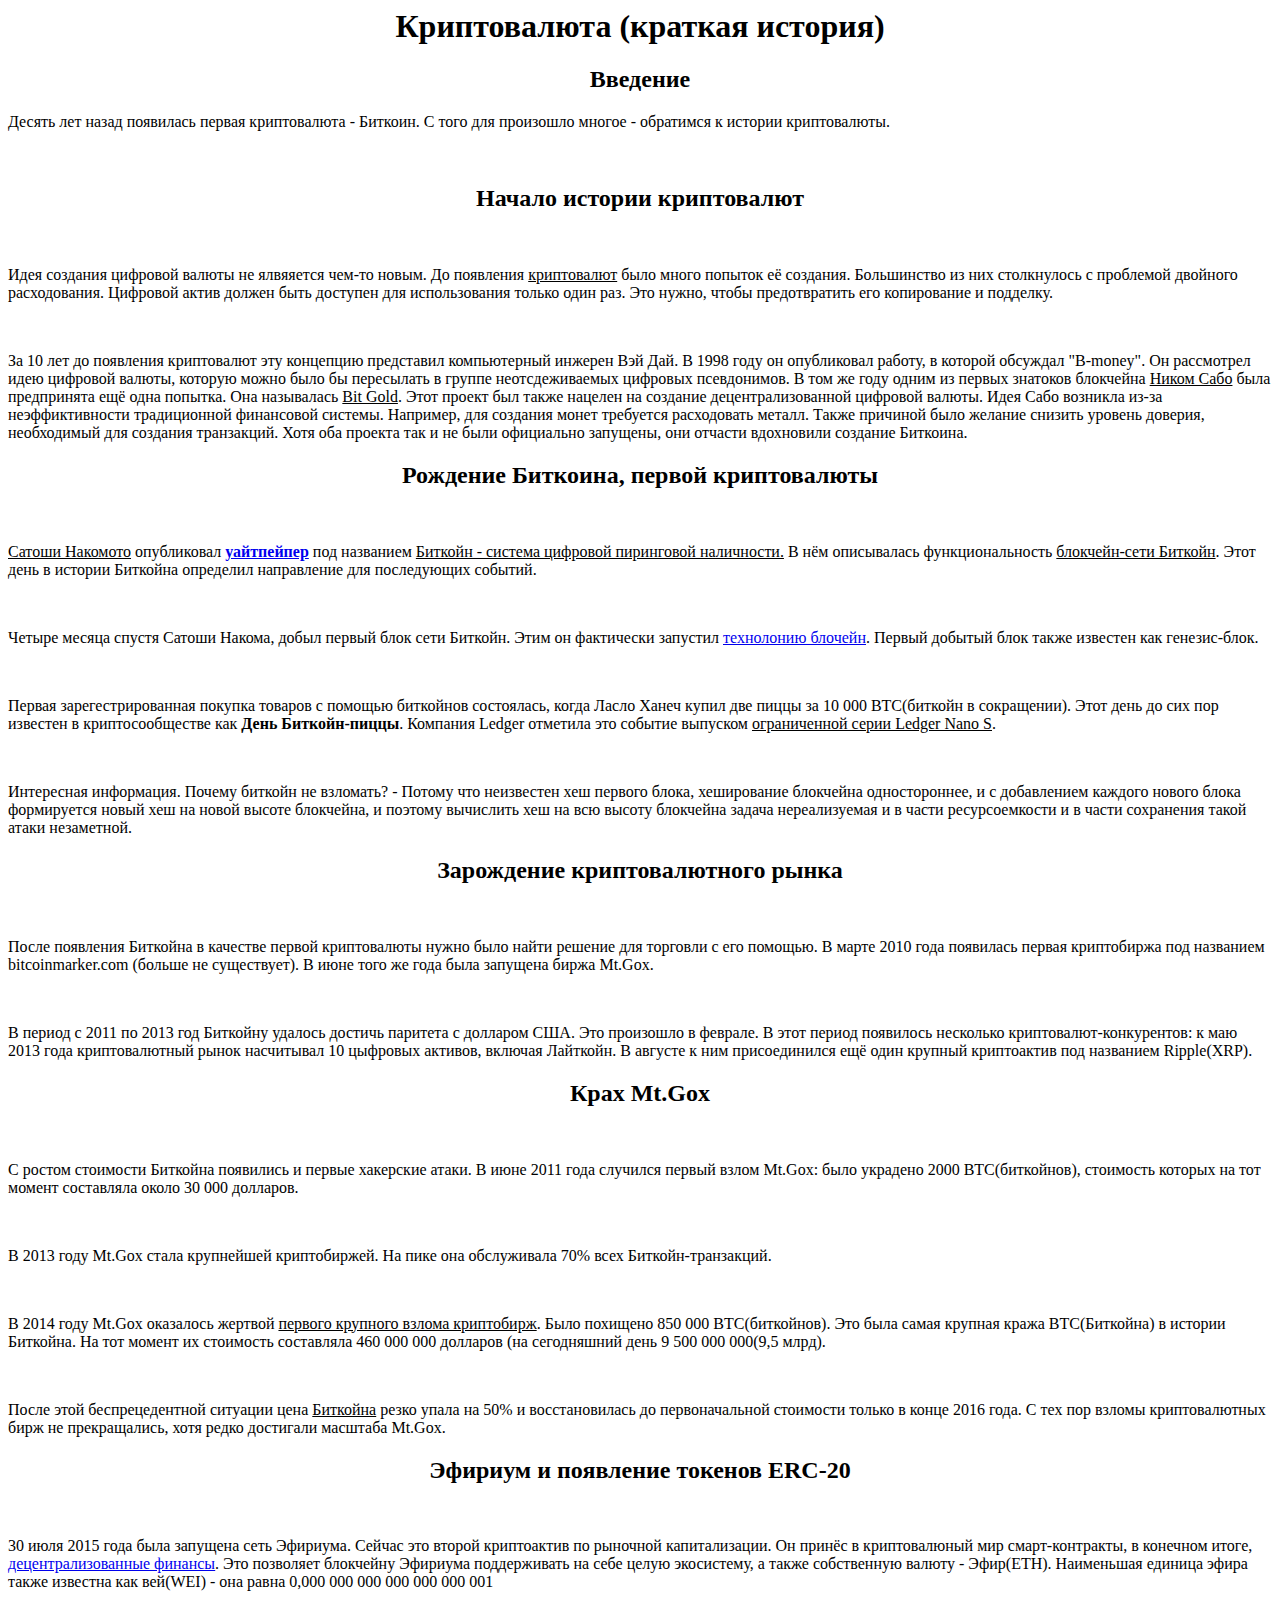
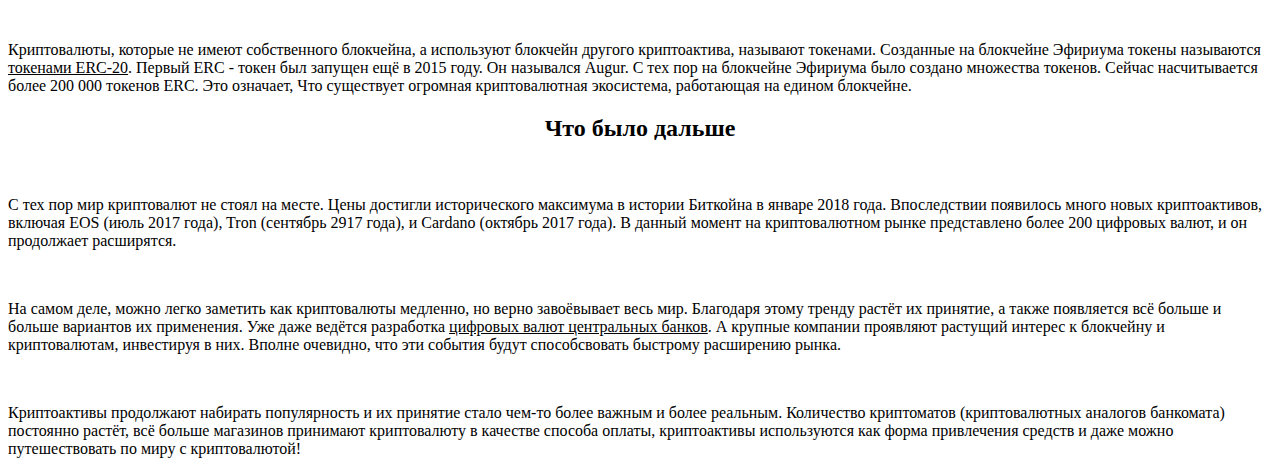
==== index.htm @ a7528827 "Add files via upload" ====
<html>
    <head>
        <meta charset="utf-8">
        <title>
            Криптовалюта
        </title>
    </head> 
    <body>
        <!--Первый заголовок-->
        <h1><center>Криптовалюта (краткая история)</center></h1>
        <!--Второй заголовок-->
        <h2><center>Введение</center></h2>
        <p>Десять лет назад появилась первая криптовалюта - Биткоин. С того для произошло многое - обратимся к истории криптовалюты.</p>
        <!--Третий заголовок-->
        &nbsp;&nbsp;&nbsp;&nbsp;&nbsp;&nbsp;&nbsp;&nbsp;&nbsp;&nbsp;<h2><center>Начало истории криптовалют</center></h2>
        &nbsp;&nbsp;&nbsp;&nbsp;&nbsp;&nbsp;&nbsp;&nbsp;&nbsp;&nbsp;<p>Идея создания цифровой валюты не ялвяяется чем-то новым. До появления <u>криптовалют</u> было много попыток её создания. Большинство из них столкнулось с проблемой двойного расходования. Цифровой актив должен быть доступен для использования только один раз. Это нужно, чтобы предотвратить его копирование и подделку.</p>
        &nbsp;&nbsp;&nbsp;&nbsp;&nbsp;&nbsp;&nbsp;&nbsp;&nbsp;&nbsp;<p>За 10 лет до появления криптовалют эту концепцию представил компьютерный инжерен Вэй Дай. В 1998 году он опубликовал работу, в которой обсуждал "B-money". Он рассмотрел идею цифровой валюты, которую можно было бы пересылать в группе неотсдеживаемых цифровых псевдонимов. В том же году одним из первых знатоков блокчейна <u>Ником Сабо</u> была предпринята ещё одна попытка. 
            Она называлась <u>Bit Gold</u>. Этот проект был также нацелен на создание децентрализованной цифровой валюты. Идея Сабо возникла из-за неэффиктивности традиционной финансовой системы. Например, для создания монет требуется расходовать металл. Также причиной было желание снизить уровень доверия, необходимый для создания транзакций. Хотя оба проекта так и не были официально запущены, они отчасти вдохновили создание Биткоина.</p>
        <!--Четвертый заголовок-->
        <h2><center>Рождение Биткоина, первой криптовалюты</center></h2>
        &nbsp;&nbsp;&nbsp;&nbsp;&nbsp;&nbsp;&nbsp;&nbsp;&nbsp;&nbsp;<p><u>Сатоши Накомото</u> опубликовал <b><a href="Уайтпейпер.html">уайтпейпер</a></b> под названием <u>Биткойн - система цифровой пиринговой наличности.</u> В нём описывалась функциональность <u>блокчейн-сети Биткойн</u>. Этот день в истории Биткойна определил направление для последующих событий.</p>
        &nbsp;&nbsp;&nbsp;&nbsp;&nbsp;&nbsp;&nbsp;&nbsp;&nbsp;&nbsp;<p>Четыре месяца спустя Сатоши Накома, добыл первый блок сети Биткойн. Этим он фактически запустил <u><a href="Блокчейн.html">технолонию блочейн</a></u>. Первый добытый блок также известен как генезис-блок.</p>
        &nbsp;&nbsp;&nbsp;&nbsp;&nbsp;&nbsp;&nbsp;&nbsp;&nbsp;&nbsp;<p>Первая зарегестрированная покупка товаров с помощью биткойнов состоялась, когда Ласло Ханеч купил две пиццы за 10 000 BTC(биткойн в сокращении). Этот день до сих пор известен в криптосообществе как <b>День Биткойн-пиццы</b>. Компания Ledger отметила это событие выпуском <u>ограниченной серии Ledger Nano S</u>.</p>
        &nbsp;&nbsp;&nbsp;&nbsp;&nbsp;&nbsp;&nbsp;&nbsp;&nbsp;&nbsp;<p>Интересная информация. Почему биткойн не взломать? - Потому что неизвестен хеш первого блока, хеширование блокчейна одностороннее, и с добавлением каждого нового блока формируется новый хеш на новой высоте блокчейна, и поэтому вычислить хеш на всю высоту блокчейна задача нереализуемая и в части ресурсоемкости и в части сохранения такой атаки незаметной.</p>
        <!--Пятый заголовок-->
        <h2><center>Зарождение криптовалютного рынка</center></h2>
        &nbsp;&nbsp;&nbsp;&nbsp;&nbsp;&nbsp;&nbsp;&nbsp;&nbsp;&nbsp;<p>После появления Биткойна в качестве первой криптовалюты нужно было найти решение для торговли с его помощью. В марте 2010 года появилась первая криптобиржа под названием bitcoinmarker.com (больше не существует). В июне того же года была запущена биржа Mt.Gox.</p>
        &nbsp;&nbsp;&nbsp;&nbsp;&nbsp;&nbsp;&nbsp;&nbsp;&nbsp;&nbsp;<p>В период с 2011 по 2013 год Биткойну удалось достичь паритета с долларом США. Это произошло в феврале. В этот период появилось несколько криптовалют-конкурентов: к маю 2013 года криптовалютный рынок насчитывал 10 цыфровых активов, включая Лайткойн. В августе к ним присоединился ещё один крупный криптоактив под названием Ripple(XRP).</p>
        <!--Шестой заголовок-->
        <h2><center>Крах Mt.Gox</center></h2>
        &nbsp;&nbsp;&nbsp;&nbsp;&nbsp;&nbsp;&nbsp;&nbsp;&nbsp;&nbsp;<p>С ростом стоимости Биткойна появились и первые хакерские атаки. В июне 2011 года случился первый взлом Mt.Gox: было украдено 2000 BTC(биткойнов), стоимость которых на тот момент составляла около 30 000 долларов.</p>
        &nbsp;&nbsp;&nbsp;&nbsp;&nbsp;&nbsp;&nbsp;&nbsp;&nbsp;&nbsp;<p>В 2013 году Mt.Gox стала крупнейшей криптобиржей. На пике она обслуживала 70% всех Биткойн-транзакций.</p>
        &nbsp;&nbsp;&nbsp;&nbsp;&nbsp;&nbsp;&nbsp;&nbsp;&nbsp;&nbsp;<p>В 2014 году Mt.Gox оказалось жертвой <u>первого крупного взлома криптобирж</u>. Было похищено 850 000 BTC(биткойнов). Это была самая крупная кража BTC(Биткойна) в истории Биткойна. На тот момент их стоимость составляла 460 000 000 долларов (на сегодняшний день 9 500 000 000(9,5 млрд).</p>
        &nbsp;&nbsp;&nbsp;&nbsp;&nbsp;&nbsp;&nbsp;&nbsp;&nbsp;&nbsp;<p>После этой беспрецедентной ситуации цена <u>Биткойна</u> резко упала на 50% и восстановилась до первоначальной стоимости только в конце 2016 года. С тех пор взломы криптовалютных бирж не прекращались, хотя редко достигали масштаба Mt.Gox.</p>
        <!--Седьмой заголовок-->
        <h2><center>Эфириум и появление токенов ERC-20</center></h2>
        &nbsp;&nbsp;&nbsp;&nbsp;&nbsp;&nbsp;&nbsp;&nbsp;&nbsp;&nbsp;<p>30 июля 2015 года была запущена сеть Эфириума. Сейчас это второй криптоактив по рыночной капитализации. Он принёс в криптовалюный мир смарт-контракты, в конечном итоге, <u><a href="Децентрализованные финансы.html">децентрализованные финансы</a></u>. Это позволяет блокчейну Эфириума поддерживать на себе целую экосистему, а также собственную валюту - Эфир(ETH). Наименьшая единица эфира также известна как вей(WEI) - она равна 0,000 000 000 000 000 000 001</p>
        &nbsp;&nbsp;&nbsp;&nbsp;&nbsp;&nbsp;&nbsp;&nbsp;&nbsp;&nbsp;<p>Криптовалюты, которые не имеют собственного блокчейна, а используют блокчейн другого криптоактива, называют токенами. Созданные на блокчейне Эфириума токены называются <u>токенами ERC-20</u>. Первый ERC - токен был запущен ещё в 2015 году. Он назывался Augur. С тех пор на блокчейне Эфириума было создано множества токенов.
            Сейчас насчитывается более 200 000 токенов ERC. Это означает, Что существует огромная криптовалютная экосистема, работающая на едином блокчейне.</p>
        <!--Восьмой заголовок-->
        <h2><center>Что было дальше</center></h2>
        &nbsp;&nbsp;&nbsp;&nbsp;&nbsp;&nbsp;&nbsp;&nbsp;&nbsp;&nbsp;<p>С тех пор мир криптовалют не стоял на месте. Цены достигли исторического максимума в истории Биткойна в январе 2018 года. Впоследствии появилось много новых криптоактивов, включая EOS (июль 2017 года), Tron (сентябрь 2917 года), и Cardano (октябрь 2017 года). В данный момент на криптовалютном рынке представлено более 200 цифровых валют, и он продолжает расширятся.</p>
        &nbsp;&nbsp;&nbsp;&nbsp;&nbsp;&nbsp;&nbsp;&nbsp;&nbsp;&nbsp;<p>На самом деле, можно легко заметить как криптовалюты медленно, но верно завоёвывает весь мир. Благодаря этому тренду растёт их принятие, а также появляется всё больше и больше вариантов их применения. Уже даже ведётся разработка <u>цифровых валют центральных банков</u>. А крупные компании проявляют растущий интерес к блокчейну и криптовалютам, инвестируя в них.
            Вполне очевидно, что эти события будут способсвовать быстрому расширению рынка.</p>
        &nbsp;&nbsp;&nbsp;&nbsp;&nbsp;&nbsp;&nbsp;&nbsp;&nbsp;&nbsp;<p>Криптоактивы продолжают набирать популярность и их принятие стало чем-то более важным и более реальным. Количество криптоматов (криптовалютных аналогов банкомата) постоянно растёт, всё больше магазинов принимают криптовалюту в качестве способа оплаты, криптоактивы используются как форма привлечения средств и даже можно путешествовать по миру с криптовалютой!</p>
    </body>
</html>
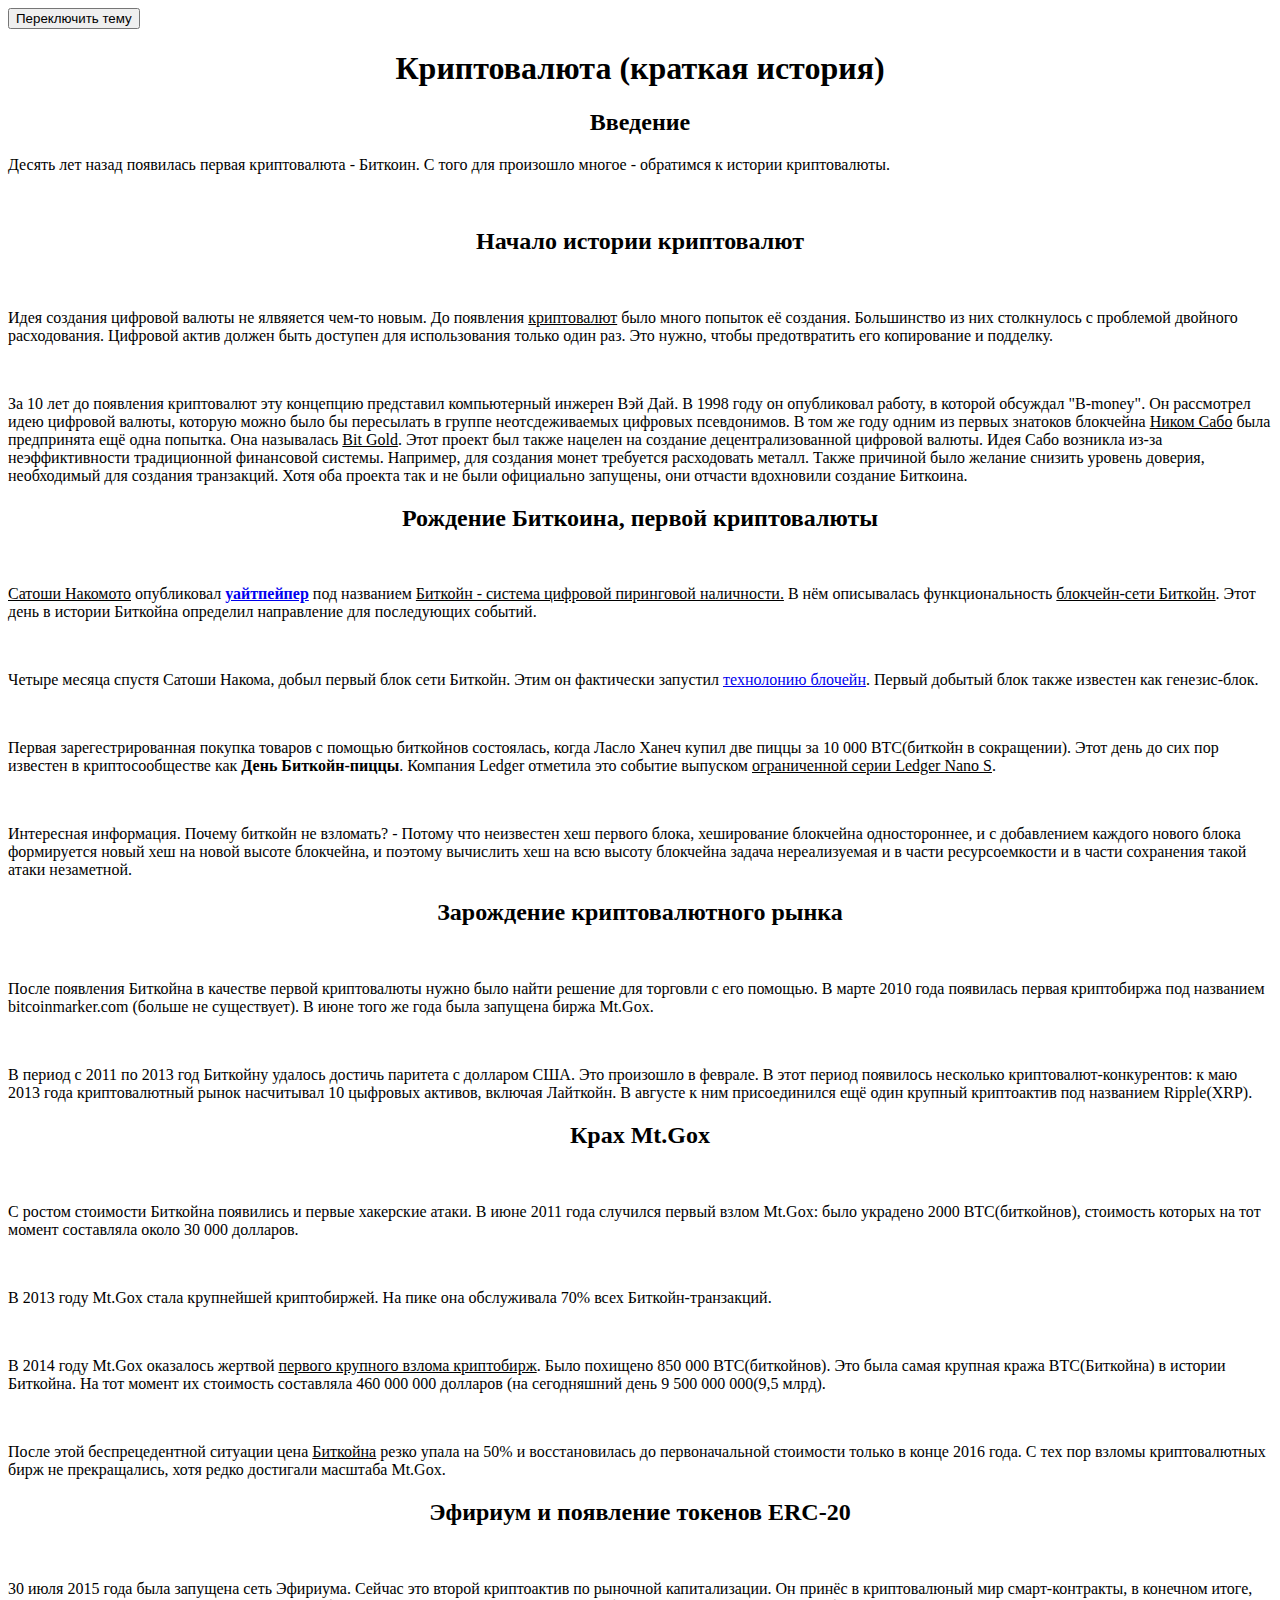
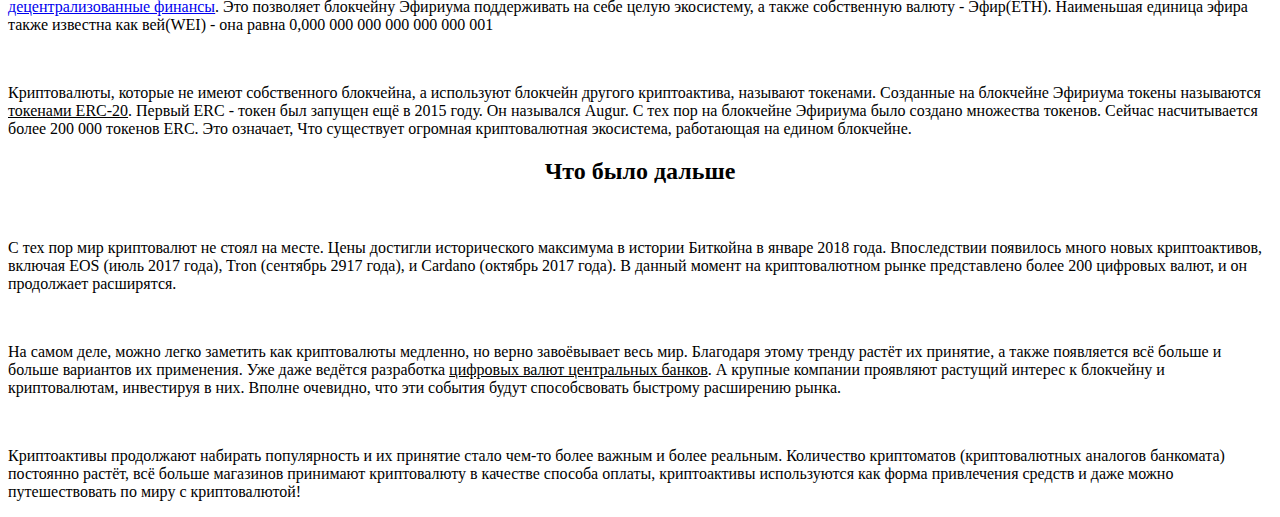
==== commit efa83566: "Add files via upload" ====
--- a/index.htm
+++ b/index.htm
@@ -1,11 +1,19 @@
-<html>
+<html lang="ru">
     <head>
         <meta charset="utf-8">
+        <link rel="stylesheet" href="theme.css">
         <title>
             Криптовалюта
         </title>
+
+        
+        <link id="theme-stylesheet", rel="stylesheet">
     </head> 
-    <body>
+    
+    <body class="light-theme">
+
+        <button id="theme">Переключить тему</button>
+        
         <!--Первый заголовок-->
         <h1><center>Криптовалюта (краткая история)</center></h1>
         <!--Второй заголовок-->
@@ -43,5 +51,8 @@
         &nbsp;&nbsp;&nbsp;&nbsp;&nbsp;&nbsp;&nbsp;&nbsp;&nbsp;&nbsp;<p>На самом деле, можно легко заметить как криптовалюты медленно, но верно завоёвывает весь мир. Благодаря этому тренду растёт их принятие, а также появляется всё больше и больше вариантов их применения. Уже даже ведётся разработка <u>цифровых валют центральных банков</u>. А крупные компании проявляют растущий интерес к блокчейну и криптовалютам, инвестируя в них.
             Вполне очевидно, что эти события будут способсвовать быстрому расширению рынка.</p>
         &nbsp;&nbsp;&nbsp;&nbsp;&nbsp;&nbsp;&nbsp;&nbsp;&nbsp;&nbsp;<p>Криптоактивы продолжают набирать популярность и их принятие стало чем-то более важным и более реальным. Количество криптоматов (криптовалютных аналогов банкомата) постоянно растёт, всё больше магазинов принимают криптовалюту в качестве способа оплаты, криптоактивы используются как форма привлечения средств и даже можно путешествовать по миру с криптовалютой!</p>
+    
+        <script src="theme.js"></script>
+        
     </body>
-</html>+</html>
--- a/theme.css
+++ b/theme.css
@@ -0,0 +1,13 @@
+body{
+    transition: backgroung-color 0.3s, color 0.3s;
+}
+
+.dark-theme{
+    background-color:#293133 ;
+    color:white ;
+}
+
+.light-theme{
+    background-color: white;
+    color:black;
+}